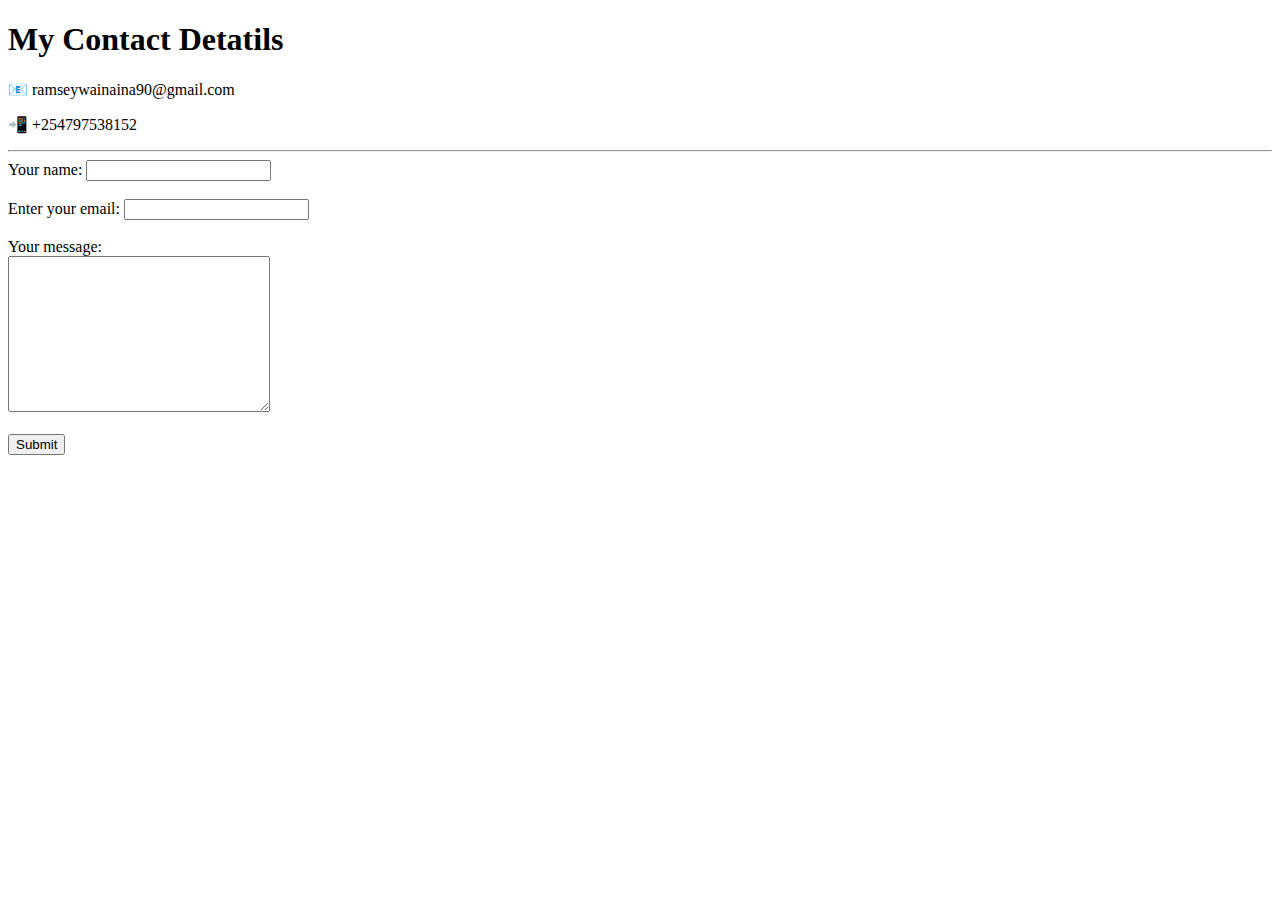
==== Contact-me.html @ 3362d204 "Initial CV website files" ====
<!DOCTYPE html>
<html lang="en" dir="ltr">
  <head>
    <meta charset="utf-8">
    <title>CONTACT ME </title>
  </head>
  <body>
    <h1><strong>My Contact Detatils </strong></h1>
    <p>📧 ramseywainaina90@gmail.com</p>
    <p>📲 +254797538152</p>
    <hr>
    <form  action="mailto:ramseywainaina90@gmail.com" method="post" enctype="text/plain">
      <label for="Name">Your name:</label>
       <input type="text" name="Your Name" value=""><br><br>
       <label for=" email">Enter your email:</label>
       <input type="Email" name="Your Email" value=""><br><br>
       <label for="Message">Your message:</label><br>
       <textarea name="Your Message" rows="10" cols="30"></textarea><br><br>
      <input type="submit" name="" >

    </form>
      </body>
</html>
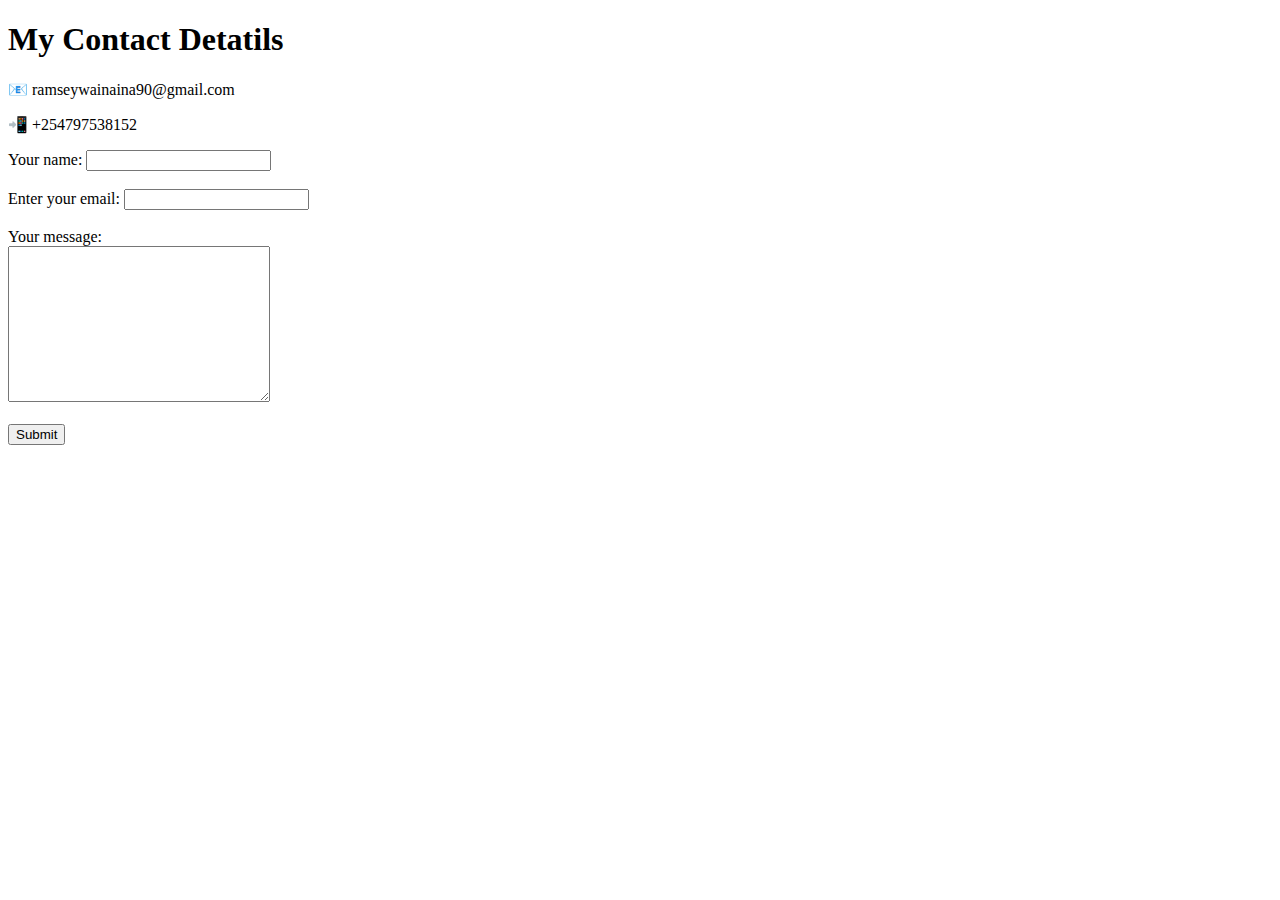
==== commit b6a6062d: "Add files via upload" ====
--- a/Contact-me.html
+++ b/Contact-me.html
@@ -3,12 +3,12 @@
   <head>
     <meta charset="utf-8">
     <title>CONTACT ME </title>
+      <link rel="stylesheet" href="css/styles.css">
   </head>
   <body>
     <h1><strong>My Contact Detatils </strong></h1>
     <p>📧 ramseywainaina90@gmail.com</p>
     <p>📲 +254797538152</p>
-    <hr>
     <form  action="mailto:ramseywainaina90@gmail.com" method="post" enctype="text/plain">
       <label for="Name">Your name:</label>
        <input type="text" name="Your Name" value=""><br><br>
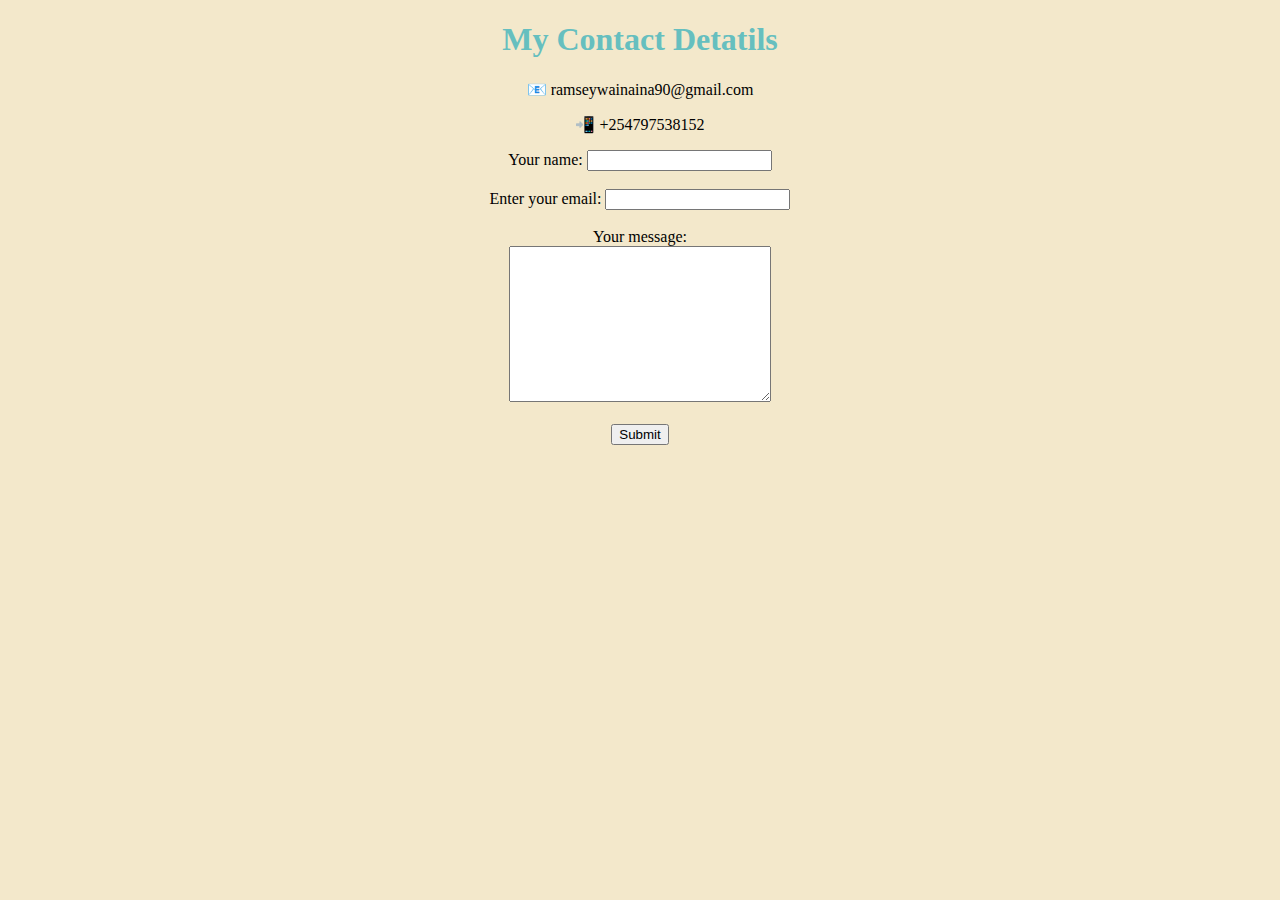
==== commit f1f88591: "fixing styles sheet" ====
--- a/Contact-me.html
+++ b/Contact-me.html
@@ -3,7 +3,7 @@
   <head>
     <meta charset="utf-8">
     <title>CONTACT ME </title>
-      <link rel="stylesheet" href="css/styles.css">
+      <link rel="stylesheet" href="styles.css">
   </head>
   <body>
     <h1><strong>My Contact Detatils </strong></h1>
--- a/styles.css
+++ b/styles.css
@@ -0,0 +1,47 @@
+body {
+  background-color: #F3E8CB;
+  text-align: center;
+}
+
+hr {
+  border-style: none;
+  border-top-style: dotted;
+  border-color: #142850;
+  border-width: 5px;
+  width: 100%;
+}
+h1{
+color: #66BFBF
+}
+h3{
+color: #FF7E67
+}
+
+table.center {
+  margin-left:auto;
+  margin-right:auto;
+}
+
+img{
+  border-radius: 100%;
+}
+
+.education{
+  display: flex;
+  align-items: center;
+}
+
+.Certificate{
+  display: flex;
+  align-items: center;
+}
+
+.skills{
+  display: flex;
+  align-items: center;
+}
+
+.ordered{
+  display: flex;
+  align-items: center;
+}
